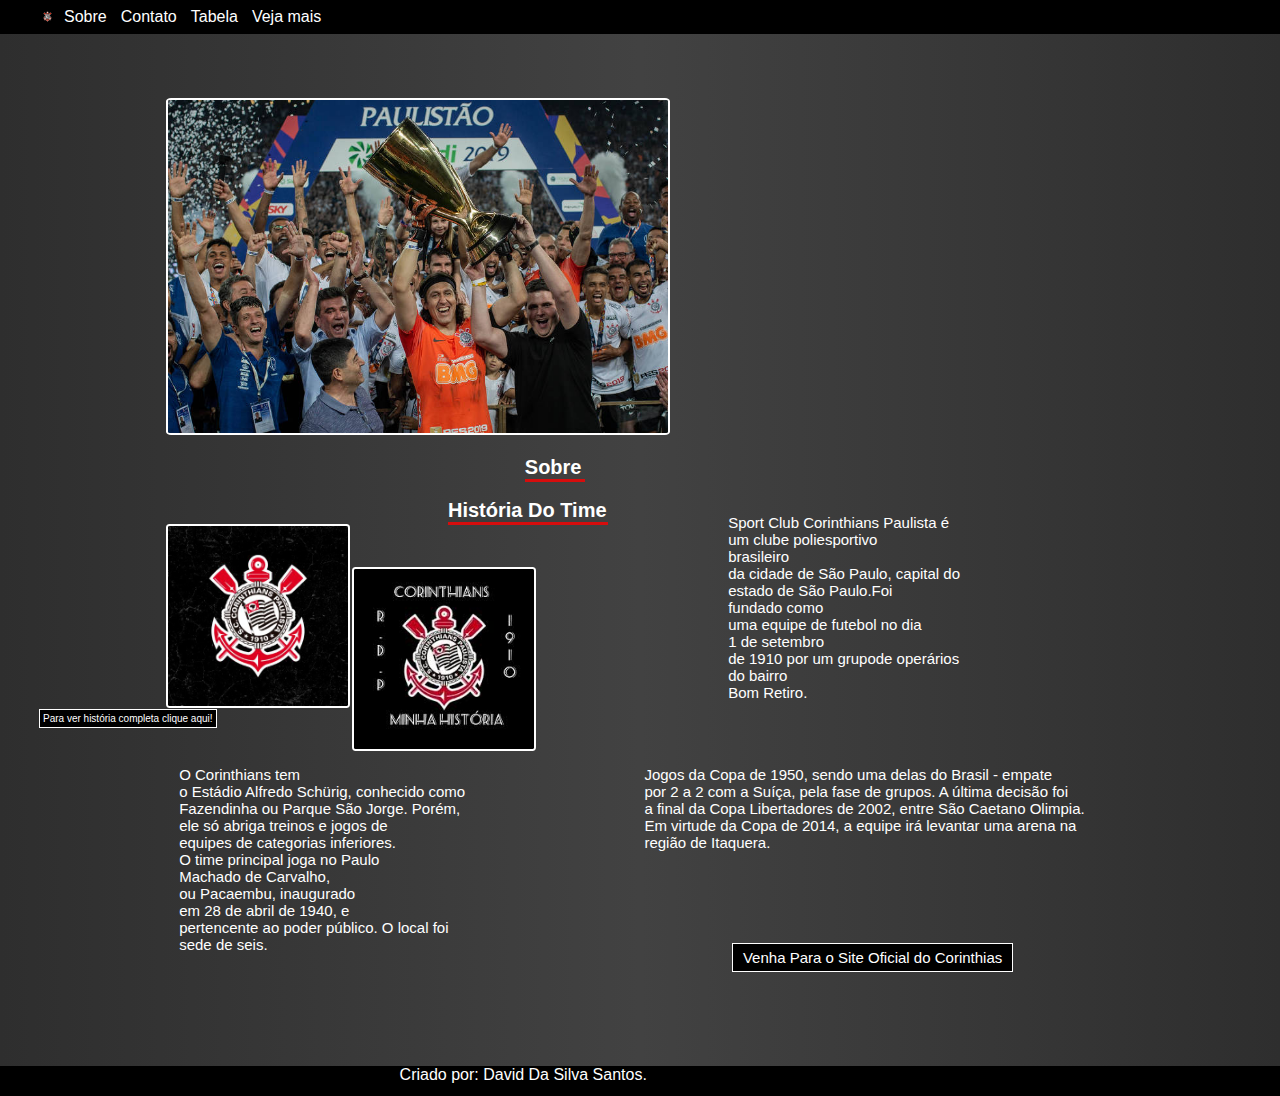
==== index.html @ bc8c33df "Add files via upload" ====
<!DOCTYPE html>
<html lang="pt-br">
  <head>
    <meta charset="UTF-8" />
    <meta http-equiv="X-UA-Compatible" content="IE=edge" />
    <meta name="viewport" content="width=device-width, initial-scale=1.0" />
    <title>site responsivo</title>
    <link rel="stylesheet" href="estilo.css" />
  </head>

  <body>

    

       <!--Menu-->
       <nav id="menu">
        <ul>
          <img src="corinthians.webp" width="15px">
          <li><a href="index.html">Sobre</a></li>
          <li><a href="#">Contato</a></li>
          <li><a href="#">Tabela</a></li>
          <li><a href="#">Veja mais</a></li>
        </ul>
      </nav>

      
    
      <!--Foto Corinthias-->
      <div>
        <img src="timao.jpg" class="timao">
      </div>
      


      
      
      <!--Titulo da Imagem-->
      <div>
        <h2 class="sobre">Sobre</h2>
      </div>
      <!--Imagem Corinthias-->
      <div>
        <img src="cor.jpg" width="180px" class="img-cor">
      </div>


      

      <!--Sobre Corinthias-->
      <div class="sobre-cor">
        <p>Sport Club Corinthians
          
          Paulista é 
         <br>
           um clube poliesportivo 
         <br>
           brasileiro 
         <br>
           da cidade de São Paulo,
           
           capital do 
         <br>
           estado de São Paulo.Foi
           <br>
           fundado como 
         <br>
           uma equipe de futebol no dia 
         <br>
           1 de setembro
         <br>
           de 1910 por um grupode operários
         <br>
           do bairro 
         <br>  
           Bom Retiro.</p>
      </div>



        <!--Titulo da História do Time-->
      <div>
        <h2 class="Historia">História Do Time</h2>
      </div>

        <!--Imagem História do Time-->
        <div>
          <img src="historia.jpg" width="180px" class="Corinthias-historia">
          
        </div>

        <!--Historia do Corinthias-->
        <div>
             <p class="historia-cor">O Corinthians tem 
             <br>
             o Estádio Alfredo Schürig, conhecido como 
             <br>
             Fazendinha ou Parque São Jorge. Porém,
             <br>
             ele só abriga treinos e jogos de
             <br>
             equipes de categorias inferiores. 
             <br>
             O time principal joga no Paulo
             <br>
             Machado de Carvalho,
             <br>
             ou Pacaembu, inaugurado 
             <br>
             em 28 de abril de 1940, e
             <br>
             pertencente ao poder público. O local foi
             <br>
             sede de seis. </p>
             
             
 

             <br>
             <br>
             <br>
             <br>
             <br>
             <br>
             <br>
             <br>
           
            

             <p class="historia-part2">Jogos da Copa de 1950, sendo
             uma delas do Brasil - empate 
             <br>
             por 2 a 2 com a Suíça, pela
             fase de grupos. A última decisão foi 
             <br>
             a final da Copa 
             Libertadores de 2002, entre São Caetano Olimpia. 
             <br>
             Em virtude da Copa de 2014, a equipe irá levantar uma arena na
             <br>
             região de Itaquera.</p>
        </div>
        <a href="index2.html" class="hist-completa">Para ver história completa clique aqui!</a>
        <br>
        <br>
        <br>

        

         <br>
         <br>
         <br>
         <br>
         <br>
         <br>
         <br>
         <br>
         <br>
         <br>

         <!--Link Para os Site do Corinthias-->
         <div align="center">
          <a href="https://www.corinthians.com.br/" class="site-of">Venha Para o Site Oficial do Corinthias</a>
         </div>
         
         
         
        <div  class="rodape">

          <ul>
            <li>Criado por: David Da Silva Santos.</li>
          </ul>

        </div>

      
     
      

  </body>
</html>
---- estilo.css ----
body{
	margin:0;
	background-image: linear-gradient( to right, #2E2E2E, #424242, #2E2E2E
	); }


/*Menu*/
#menu ul{
	margin:0;
	list-style:none;
	background-color:#000000;
}

#menu ul li{
	
	display:inline;
}

#menu ul li a{

	padding:8px 5px;
	display:inline-block;
  text-decoration:none;
	color:white;
  font-family: arial;
}

#menu ul a:hover{
	color:#00ff00;
	border-bottom:2px  solid #01DF01;
	margin-bottom:0px;
}

/*Foto do time*/
.timao{
	margin-top: 5%;
	margin-left: 13%;
	width: 500px;
	border: white solid 2px;
	border-radius: 1%;	
	}

/*Titulo Sobre*/
.sobre{
	border-bottom: #d60d0d solid 3px;
	width: 60px;
	font-family: arial;
	font-size: 20px;
	color: white;
	margin-left: 41%;
}

/*Imagem do Corinthias*/
.img-cor{
  float: left;
  margin-left: 13%;
  margin-top: 2%;
  border: white solid 2px;
  border-radius: 2%;
}

/*Sobre o Corinthias*/
.sobre-cor{
  float: right;
  font-size: 15px;
  color: white;
  font-family: arial;
  margin-right: 25%;
}

/*Hitoria do Time*/
.Historia{
	border-bottom: #d60d0d solid 3px;
	width: 160px;
	font-family: arial;
	font-size: 20px;
	color: white;
	margin-left: 35%;
}

/*Imagem da História*/
.Corinthias-historia{
  float: right;
  margin-right: 15%;
  margin-top: 2%;
  border: white solid 2px;
  border-radius: 2%;
}

/*Historia do Corinthias*/
.historia-cor{
	font-family: arial;
	font-size: 15px;
	color: white;
	float: left;
	margin-left: 14%;
}

.historia-part2{
	font-family: arial;
	font-size: 15px;
	color: white;
	float: left;
	margin-left: 14%;
}

/*Ver Historia Completa*/
.hist-completa {
	background-color: black;
	font-family: arial;
	font-size: 10px;
	color: white;
	margin-top: 12%;
	margin-left: 39px;
	text-decoration: none;
	border: white solid 1px;
	padding: 3px 3px;
}

.hist-completa:hover{
box-shadow: white 0px 0px 1px 1px ;
}

/*Titúlo da Historia completa*/
.titulo{
	border-bottom: #d60d0d solid 3px;
	width: 215px;
	font-family: arial;
	font-size: 20px;
	color: white;
	margin-left: 35%;
	float: left;
}

/*Foto da hist-com*/
.hist-com{
	margin-left: 13%;
	border: 2px solid white;
	border-radius: 1%;
	padding: 0px 0px;
	width: 200px;
	height: 150px;
	float: left;
	margin-top: 2%;
}

/*Foto hist-com2*/
.hist-com2{
	float: right;
	border: solid white 2px;
	border-radius: 1%;
	margin-right: 13%;
	margin-top: 1%;
}

/*hist-com2*/
.text p{
color: white;
font-family: arial;
font-size: 15px;
float: right;
margin-right: 89px;
margin-top: 0%;
}

.text-part2 p{
color: white;
font-family: arial;
font-size: 15px;
float: right;
margin-top: 30%;
}

.text-part3 {
	color: white;
	font-family: arial;
	font-size: 15px;
	margin-left: 13%;
	}



/*Botão Voltar*/
.voltar{
	float: right;
	margin-top: 2%;
	margin-right: 3%;
	text-decoration: none;
	font-family: arial;
	font-size: 15px;
	background-color: black;
	padding: 5px 10px;
	border: solid 2px white;
	color: white;
}

/*Site Oficial*/
.site-of{
	background-color: #000000;
	padding: 5px 10px;
	border: white solid 1px;
	font-family: arial;
	font-size: 15px;
	text-decoration: none;
	color: white;
}

.site-of:hover{
	box-shadow: 0px 0px 1px 1px;
}

/*Roda Pé*/
.rodape ul{
	margin: 0%;
	background-color: #000000;
	height: 30px;
	}
	
.rodape ul li{
margin-top: 8%;
list-style: none;
font-family: arial;
color: white;
margin-left: 29%;
}

/*Roda Pé 2*/
.rodape2 ul{
	margin: 0%;
	background-color: #000000;
	height: 30px;
	}
	
.rodape2 ul li{
margin-top: 10%;
list-style: none;
font-family: arial;
color: white;
margin-left: 30%;
}
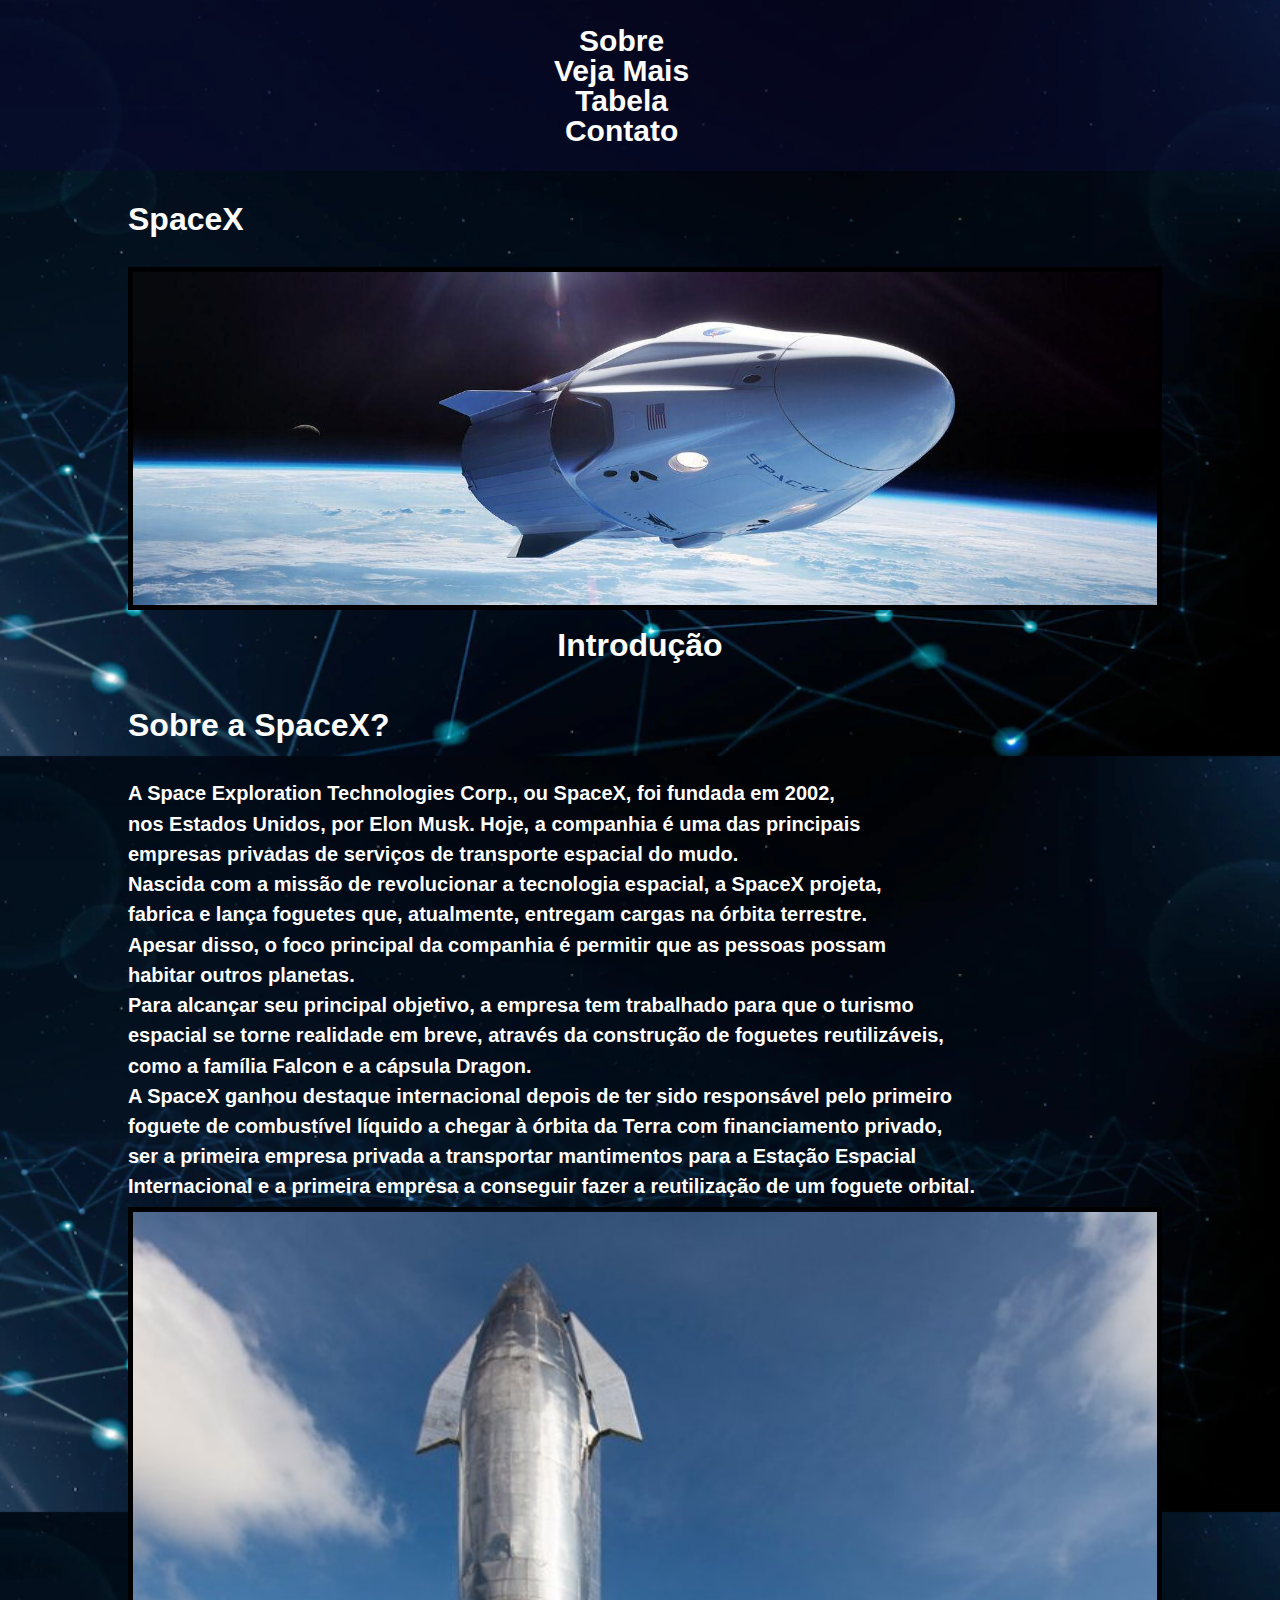
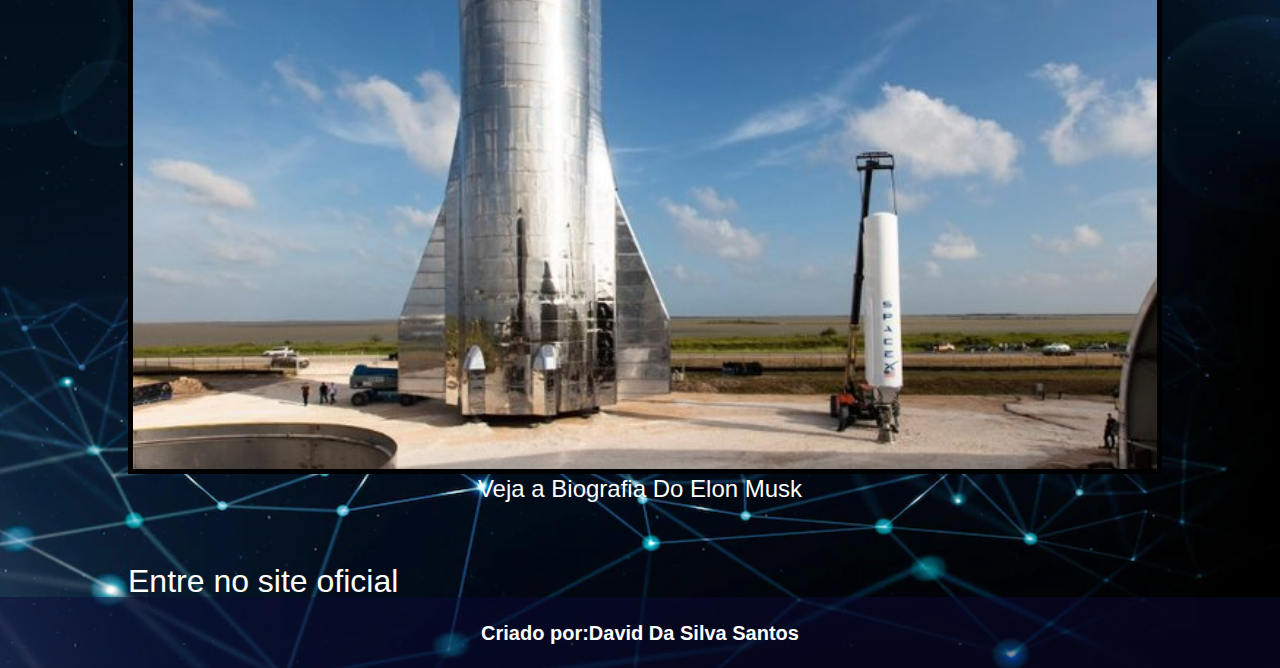
==== commit e677eae7: "Add files via upload" ====
--- a/index.html
+++ b/index.html
@@ -1,180 +1,76 @@
 <!DOCTYPE html>
 <html lang="pt-br">
-  <head>
-    <meta charset="UTF-8" />
-    <meta http-equiv="X-UA-Compatible" content="IE=edge" />
-    <meta name="viewport" content="width=device-width, initial-scale=1.0" />
-    <title>site responsivo</title>
-    <link rel="stylesheet" href="estilo.css" />
-  </head>
 
-  <body>
+<!--Cabeçalho-->
+<head>
+    <meta charset="utf-8">  
+    <meta name="viewport" content="width=device-width,initial-scale=1.0">  
+    <link rel="stylesheet" type="text/css" href="css/reset.css">
+    <link rel="stylesheet" type="text/css" href="css/estilo.css">
+    <title>Meu Primeiro Site</title>
+</head>
+<body>
+<header>
+ <nav id="menu">
+    <ul align="center">
+        <li><a href="index.html">Sobre</a></li>
+        <li><a href="index2.html">Veja Mais</a></li>
+        <li><a href="index3.html">Tabela</a></li>
+        <li><a href="index4.html">Contato</a></li>
+    </ul>
+ </nav>
+</header>
+   <div id="conteiner-1">
 
+    <h2>SpaceX</h2>
+    <figure>
+
+       <img src="imagens/foguete.jpg" alt="Código basíco do HTML" width="500" height="333">
+       
+    </figure>
+
+
+    <h1>Introdução</h1>
+    <h2>Sobre a SpaceX?</h2>
+
+    <p>A Space Exploration Technologies Corp., ou SpaceX, foi fundada em 2002,</p>
+    <p>nos Estados Unidos, por Elon Musk. Hoje, a companhia é uma das principais</p>
+    <p>empresas privadas de serviços de transporte espacial do mudo.</p>
+    <p>Nascida com a missão de revolucionar a tecnologia espacial, a SpaceX projeta,</p>
+    <p>fabrica e lança foguetes que, atualmente, entregam cargas na órbita terrestre.</p>
+    <p>Apesar disso, o foco principal da companhia é permitir que as pessoas possam </p>
+    <p>habitar outros planetas.</p>
+    <p>Para alcançar seu principal objetivo, a empresa tem trabalhado para que o turismo</p>
+    <p>espacial se torne realidade em breve, através da construção de foguetes reutilizáveis,</p>
+    <p>como a família Falcon e a cápsula Dragon. </p>
+    <p>A SpaceX ganhou destaque internacional depois de ter sido responsável pelo primeiro</p>
+    <p>foguete de combustível líquido a chegar à órbita da Terra com financiamento privado,</p>
+    <p>ser a primeira empresa privada a transportar mantimentos para a Estação Espacial </p>
+    <p> Internacional e a primeira empresa a conseguir fazer a reutilização de um foguete orbital.</p>
     
 
-       <!--Menu-->
-       <nav id="menu">
-        <ul>
-          <img src="corinthians.webp" width="15px">
-          <li><a href="index.html">Sobre</a></li>
-          <li><a href="#">Contato</a></li>
-          <li><a href="#">Tabela</a></li>
-          <li><a href="#">Veja mais</a></li>
-        </ul>
-      </nav>
-
-      
+    <figure>
+        <img src="imagens/foguete2.jpg">
+        <a class="elon" href="index2.html">Veja a Biografia Do Elon Musk</a>
+    </figure>
     
-      <!--Foto Corinthias-->
-      <div>
-        <img src="timao.jpg" class="timao">
-      </div>
-      
-
-
-      
-      
-      <!--Titulo da Imagem-->
-      <div>
-        <h2 class="sobre">Sobre</h2>
-      </div>
-      <!--Imagem Corinthias-->
-      <div>
-        <img src="cor.jpg" width="180px" class="img-cor">
-      </div>
-
-
-      
-
-      <!--Sobre Corinthias-->
-      <div class="sobre-cor">
-        <p>Sport Club Corinthians
-          
-          Paulista é 
-         <br>
-           um clube poliesportivo 
-         <br>
-           brasileiro 
-         <br>
-           da cidade de São Paulo,
-           
-           capital do 
-         <br>
-           estado de São Paulo.Foi
-           <br>
-           fundado como 
-         <br>
-           uma equipe de futebol no dia 
-         <br>
-           1 de setembro
-         <br>
-           de 1910 por um grupode operários
-         <br>
-           do bairro 
-         <br>  
-           Bom Retiro.</p>
-      </div>
+    <br>
+    <br>
+    <br>
+    <br>
 
 
 
-        <!--Titulo da História do Time-->
-      <div>
-        <h2 class="Historia">História Do Time</h2>
-      </div>
+     <a class="site-of" target="_blank" href="https://www.spacex.com/">Entre no site oficial</a>
 
-        <!--Imagem História do Time-->
-        <div>
-          <img src="historia.jpg" width="180px" class="Corinthias-historia">
-          
-        </div>
+   </div>
+    
+    
+    <footer>
+        <p>Criado por:David Da Silva Santos
+        </p>
+    </footer>
 
-        <!--Historia do Corinthias-->
-        <div>
-             <p class="historia-cor">O Corinthians tem 
-             <br>
-             o Estádio Alfredo Schürig, conhecido como 
-             <br>
-             Fazendinha ou Parque São Jorge. Porém,
-             <br>
-             ele só abriga treinos e jogos de
-             <br>
-             equipes de categorias inferiores. 
-             <br>
-             O time principal joga no Paulo
-             <br>
-             Machado de Carvalho,
-             <br>
-             ou Pacaembu, inaugurado 
-             <br>
-             em 28 de abril de 1940, e
-             <br>
-             pertencente ao poder público. O local foi
-             <br>
-             sede de seis. </p>
-             
-             
- 
 
-             <br>
-             <br>
-             <br>
-             <br>
-             <br>
-             <br>
-             <br>
-             <br>
-           
-            
-
-             <p class="historia-part2">Jogos da Copa de 1950, sendo
-             uma delas do Brasil - empate 
-             <br>
-             por 2 a 2 com a Suíça, pela
-             fase de grupos. A última decisão foi 
-             <br>
-             a final da Copa 
-             Libertadores de 2002, entre São Caetano Olimpia. 
-             <br>
-             Em virtude da Copa de 2014, a equipe irá levantar uma arena na
-             <br>
-             região de Itaquera.</p>
-        </div>
-        <a href="index2.html" class="hist-completa">Para ver história completa clique aqui!</a>
-        <br>
-        <br>
-        <br>
-
-        
-
-         <br>
-         <br>
-         <br>
-         <br>
-         <br>
-         <br>
-         <br>
-         <br>
-         <br>
-         <br>
-
-         <!--Link Para os Site do Corinthias-->
-         <div align="center">
-          <a href="https://www.corinthians.com.br/" class="site-of">Venha Para o Site Oficial do Corinthias</a>
-         </div>
-         
-         
-         
-        <div  class="rodape">
-
-          <ul>
-            <li>Criado por: David Da Silva Santos.</li>
-          </ul>
-
-        </div>
-
-      
-     
-      
-
-  </body>
+</body>
 </html>--- a/css/estilo.css
+++ b/css/estilo.css
@@ -0,0 +1,124 @@
+body{
+    margin: 0;
+    padding: 0;
+    background-image: url(../imagens/fundo.webp);
+    background-repeat: round;
+    background-size: 100%;
+    
+ }
+
+#conteiner-1{
+   margin-left: auto;
+   margin-right: auto;
+   width: 80%;
+}
+
+.tab-con{
+background-color: #000;
+border: #fff solid 2px;
+border-radius: 1%;
+width: 12em;
+}
+
+.site-of{
+  color: white;
+  text-decoration: none;
+  font-size: 2em;
+  font-family: arial;
+  text-align: center;
+}
+
+.site-of:hover{
+   color: gray;
+ }
+
+header, footer p{
+background-color: rgba(10, 10, 51, 0.5);
+padding: 2%;
+text-align: center;
+margin: 0;
+}
+
+ h1{
+    font-size: 2em;
+    text-align: center;
+    color: white;
+    font-weight: bolder;
+    font-family: arial;
+    line-height: 2;
+ }
+
+ h2{
+   font-size: 2em;
+    color: white;
+    font-family: arial;
+    font-weight: bolder;
+   text-align: left; 
+   line-height: 3; 
+ }
+
+ p{
+    color: #fff;
+    font-weight: bolder;
+    font-size: 20px;
+    font-family: arial; 
+    margin-top: 1%;
+    margin-bottom: 1%;
+    text-align: left;
+ }
+
+ .elon{
+   color: white;
+   font-family: arial;
+   font-size: 1.5em;
+   text-decoration: none;
+   text-align: left;
+
+ }
+
+ .elon:hover{
+  color: gray;
+ }
+
+/*menu*/
+ #menu{
+  margin: 0;
+}
+
+ #menu ul li{
+    text-transform: underline;
+    color: #fff;
+    list-style: none;
+    font-weight: bolder;
+    font-family: arial;
+    margin-right: 3%;
+ }
+
+ #menu  ul li a{
+   text-transform: underline;
+   color: #fff;
+   text-align: center;
+   text-decoration: none;
+   font-size: 30px;
+}
+
+#menu  li a:hover{
+   color:gray;
+}
+
+ul li{
+   text-transform: underline;
+    color: #fff;
+    font-weight: bolder;
+    font-family: arial;
+}
+
+ figure{
+    text-align: center;
+ }
+
+ img{
+   border: 5px solid #000;
+   width: 100%;
+ }
+
